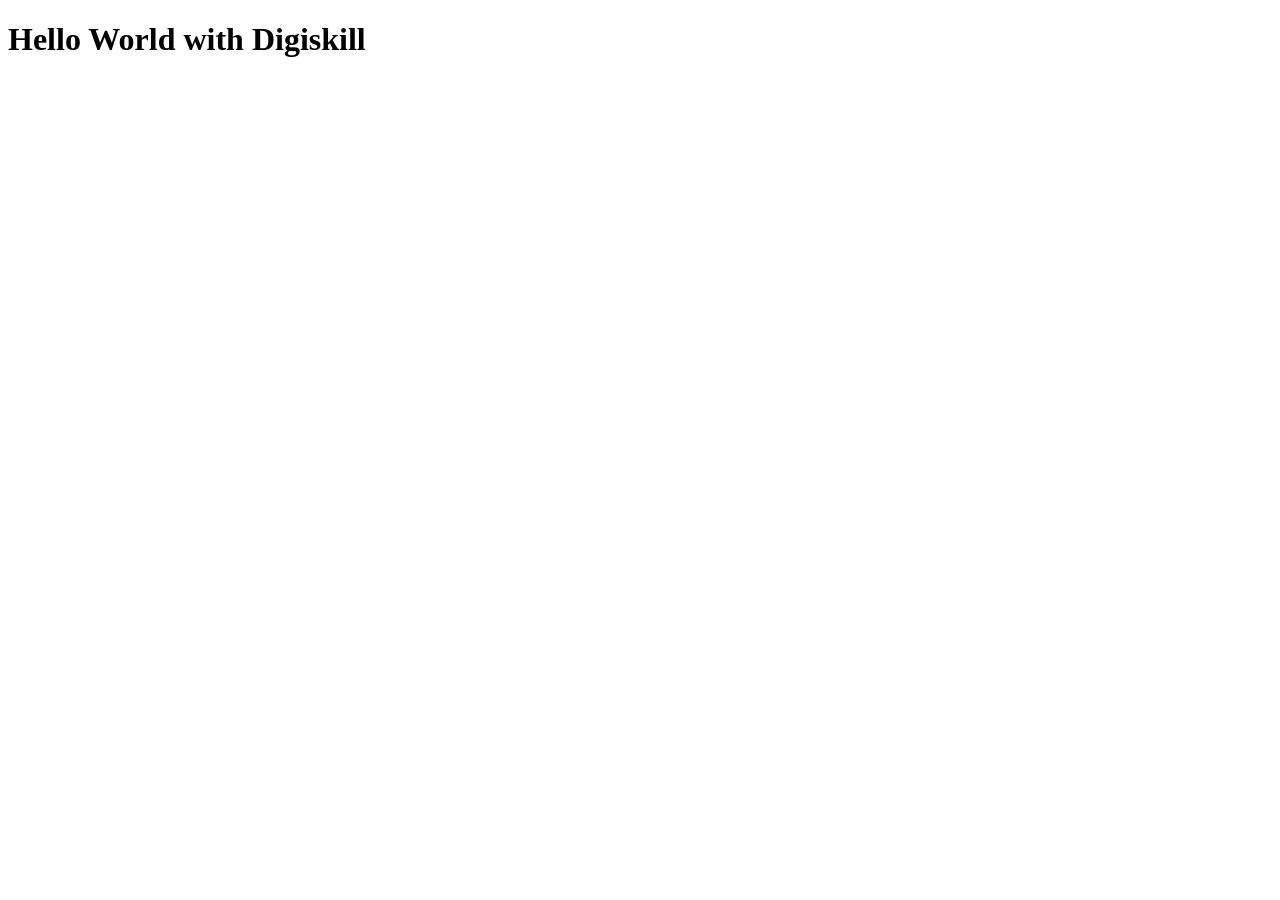
==== index.html @ 3debe63f "initial commit" ====
<!DOCTYPE html>
<html lang="en">
<head>
    <meta charset="UTF-8">
    <meta name="viewport" content="width=device-width, initial-scale=1.0">
    <title>Document</title>
</head>
<body>
    <h1>Hello World with Digiskill</h1>
</body>
</html>
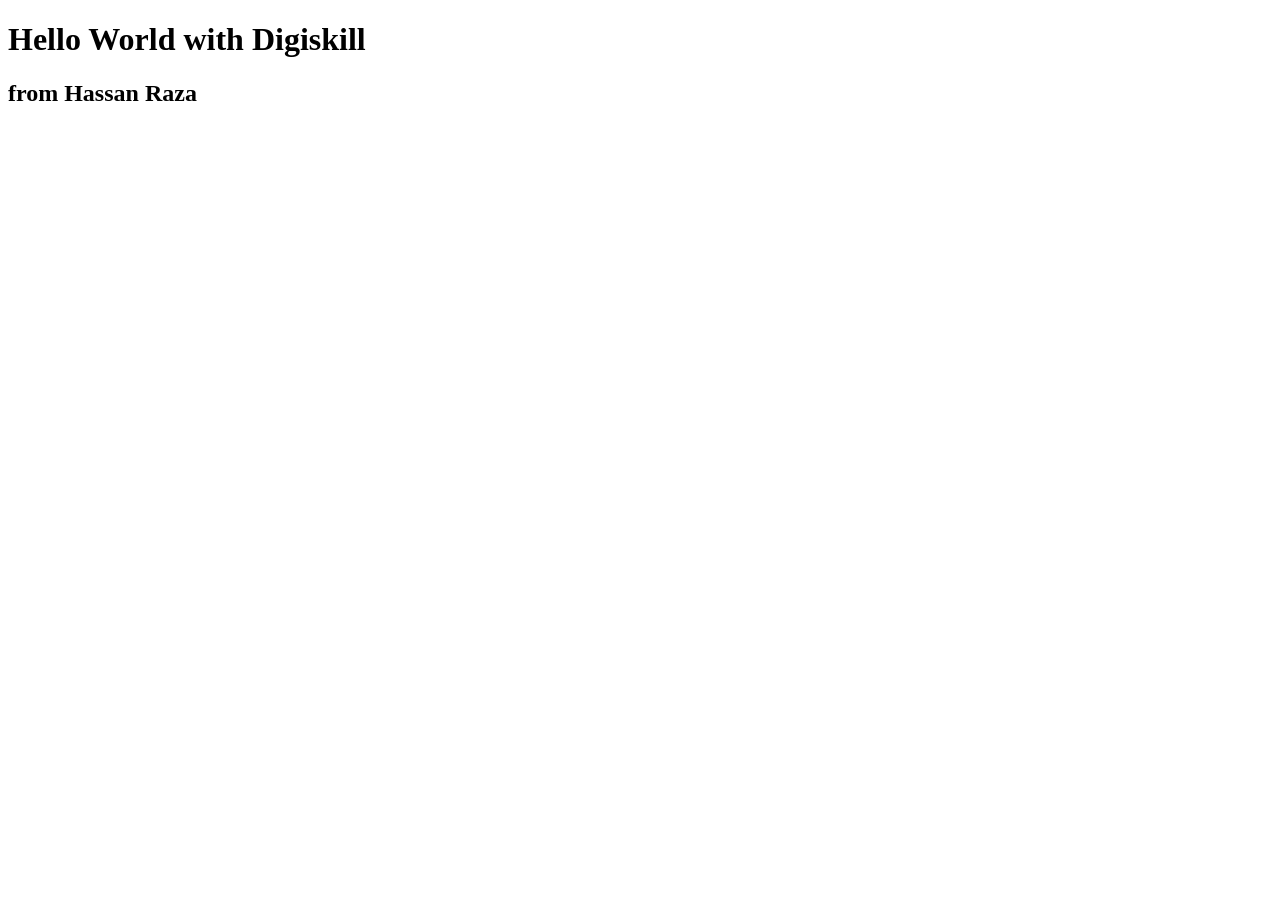
==== commit 6bb12f39: "changes" ====
--- a/index.html
+++ b/index.html
@@ -7,5 +7,6 @@
 </head>
 <body>
     <h1>Hello World with Digiskill</h1>
+    <h2>from Hassan Raza</h2>
 </body>
 </html>
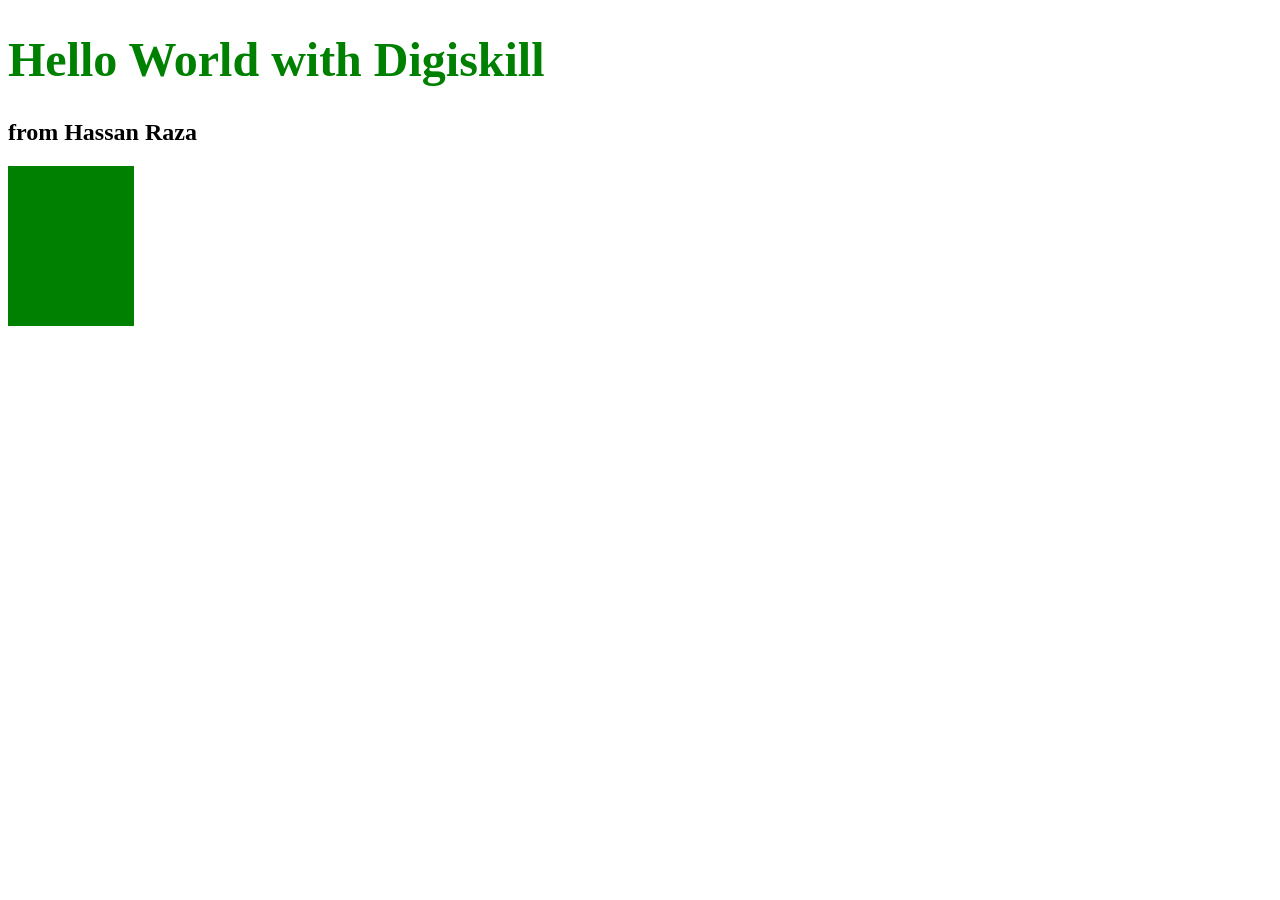
==== commit 1992ecfd: "div container added" ====
--- a/index.html
+++ b/index.html
@@ -4,9 +4,14 @@
     <meta charset="UTF-8">
     <meta name="viewport" content="width=device-width, initial-scale=1.0">
     <title>Document</title>
+    <link rel="stylesheet" href="style.css">
 </head>
 <body>
     <h1>Hello World with Digiskill</h1>
     <h2>from Hassan Raza</h2>
+    <div>
+       
+    </div>
+
 </body>
 </html>
--- a/style.css
+++ b/style.css
@@ -0,0 +1,14 @@
+h1{
+    color: green;
+    text-decoration: double;
+    font-size: 48px;
+    
+}
+
+div{
+    width: 10%;
+    height: 10rem;
+    background-color: green;
+    text-align: center;
+    border: 1px;
+}
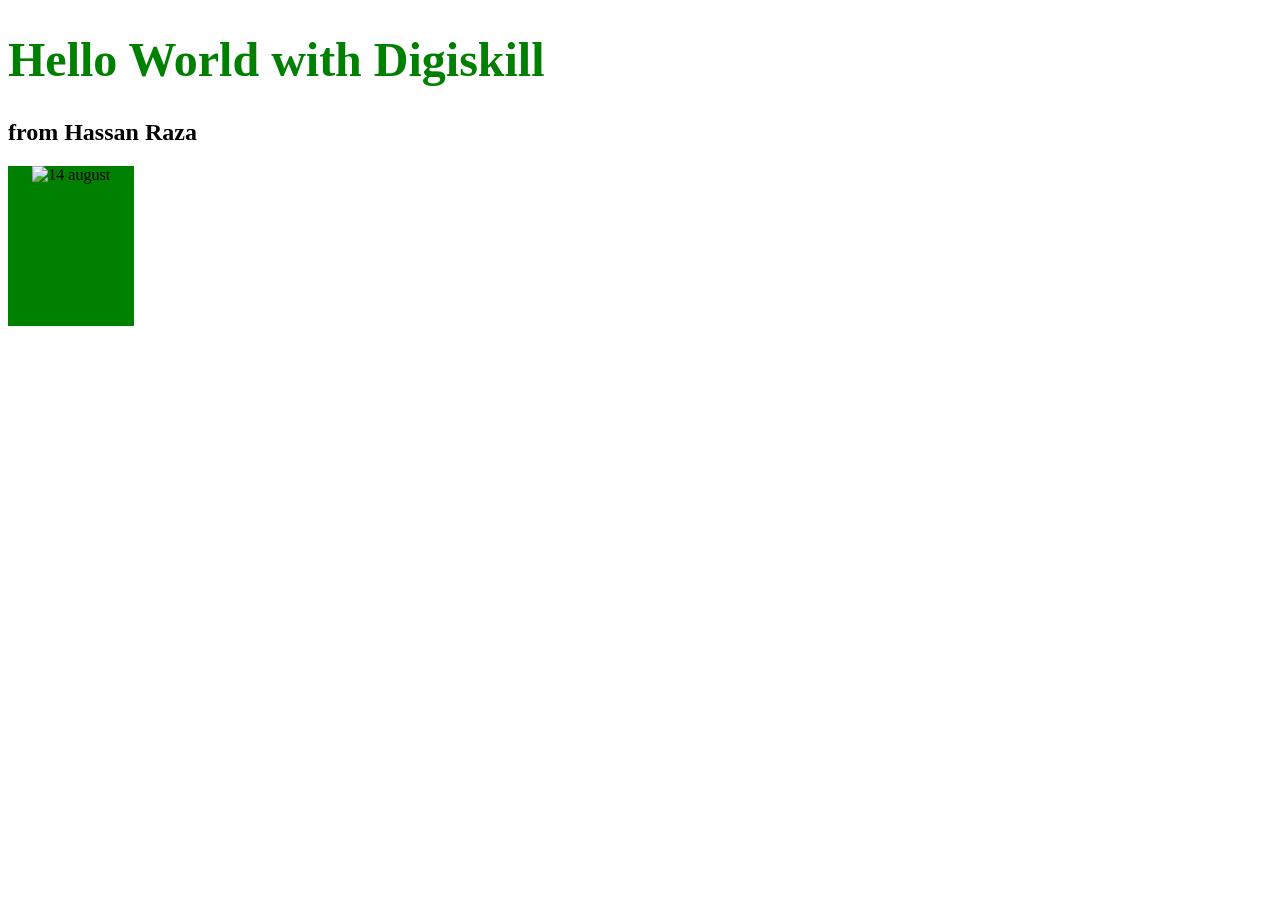
==== commit 2e677248: "14 augugst image added" ====
--- a/index.html
+++ b/index.html
@@ -10,7 +10,7 @@
     <h1>Hello World with Digiskill</h1>
     <h2>from Hassan Raza</h2>
     <div>
-       
+       <img src="https://encrypted-tbn0.gstatic.com/images?q=tbn:ANd9GcR82uQucAtaFXO5Ce8yuFUOqs8J_I9AuPc-u-eFNSrvVxoVO6rQFDFbCUk&s=10" alt="14 august">
     </div>
 
 </body>
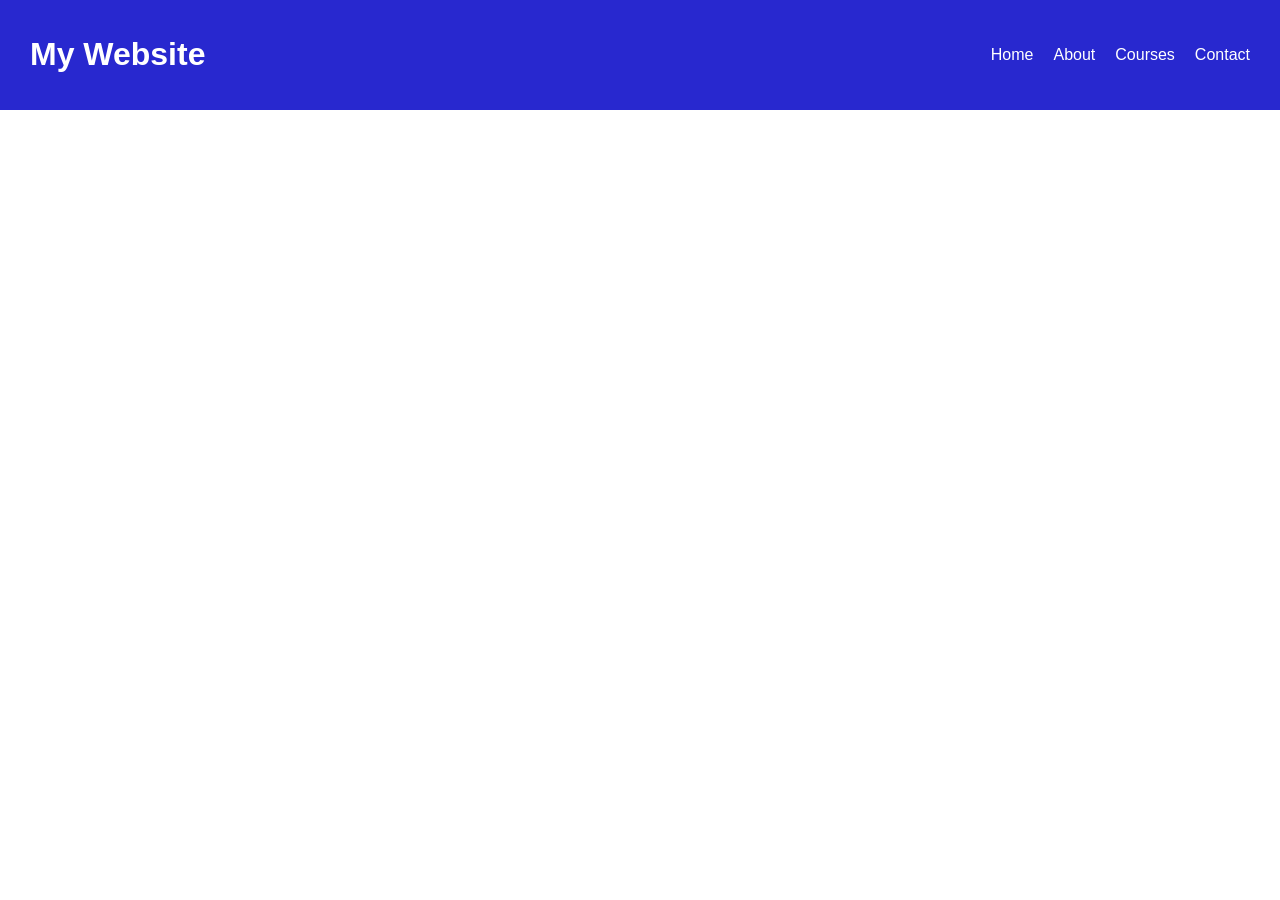
==== commit e5f49520: "flexbox practice" ====
--- a/index.html
+++ b/index.html
@@ -5,13 +5,232 @@
     <meta name="viewport" content="width=device-width, initial-scale=1.0">
     <title>Document</title>
     <link rel="stylesheet" href="style.css">
+    <!-- <style>
+        .box1{
+            width: 200px;
+            height: 100px;
+            background: tomato;
+            margin-bottom: 10px;
+        }
+
+        .box2{
+            width: 50%;
+            height: 100px;
+            background: skyblue;
+            margin-bottom: 10px;
+        }
+
+        h1{
+            font-size: 2rem;
+        }
+
+        .hero{
+            height: 100vh;
+            background: lightgreen;
+            text-align: center;
+        }
+    </style> -->
+ 
+    <!-- Display properties -->
+
+    <!-- <style>
+        .box{
+            background: orange;
+            padding: 10px;
+            margin: 5px;
+        }
+
+        .block{
+            display: block;
+        }
+
+        .inline{
+            display: inline;
+        }
+
+        .inline-block{
+            display: inline-block;
+            width: 150px;
+        }
+
+        .none{
+            display: none;
+        }
+
+    </style> -->
+
+    <!-- <style>
+        .parent{
+            position: relative;
+            width: 300px;
+            height: 200px;
+            background: lightgray;
+        }
+
+        .child{
+            position: absolute;
+
+            top: 20px;
+            right: 20px;
+
+            width: 80px;
+            height: 80px;
+
+            background: red;
+            color: white;
+        }
+
+        .fixed-btn{
+            position: fixed;
+
+            bottom: 20px;
+            right: 20px;
+
+            background: green;
+            color: white;
+            padding: 10px;
+        }
+    </style> -->
+
+    <!-- <style>
+        .container{
+            display: flex;
+            background: #ddd;
+            justify-content: space-evenly;
+            flex-direction: column;
+            align-items: start;
+        }
+
+        .box{
+            width: 100px;
+            height: 100px;
+            background: red;
+            margin: 10px;
+            color: white;
+
+        }
+    </style> -->
+
+    <!-- <style>
+        body{
+             padding: 0%;
+            margin: 0%;
+        }
+        .navbar{
+            display: flex;
+            justify-content: space-between;
+            align-items: center;
+            background: #1e3a8a;
+            color: white;
+            padding: 15px 30px;
+            
+        }
+        h1{
+            color: white;
+        }
+
+        .menu{
+            display: flex;
+            gap: 20px;
+        }
+
+        .menu a{
+            text-decoration: none;
+            color: white;
+        }
+
+    </style> -->
+
+    <style>
+        body{
+            margin: 0%;
+            font-family: Arial, Helvetica, sans-serif;
+        }
+
+        .navbar{
+            display: flex;
+            justify-content: space-between;
+            align-items: center;
+            background: rgb(40, 40, 207);
+            color: white;
+            padding: 15px 30px;
+        }
+
+        .menu{
+            display: flex;
+            gap: 20px;
+        }
+
+        .menu a{
+            text-decoration: none;
+            color: white;
+        }
+    </style>
+
 </head>
 <body>
-    <h1>Hello World with Digiskill</h1>
+    <!-- <h1>Hello World with Digiskill</h1>
     <h2>from Hassan Raza</h2>
     <div>
        <img src="https://encrypted-tbn0.gstatic.com/images?q=tbn:ANd9GcR82uQucAtaFXO5Ce8yuFUOqs8J_I9AuPc-u-eFNSrvVxoVO6rQFDFbCUk&s=10" alt="14 august">
+    </div> -->
+
+    <!-- CSS Units -->
+     <!-- <h1>CSS Units Example</h1>
+     <div class="box1">200px Width</div>
+     <div class="box2">50% Width</div>
+     <div class="hero">100vh Height</div> -->
+
+     <!-- Display Properties  -->
+    <!-- <div class="box block">Block Element</div>
+    <div class="box inline">Inline 1</div>
+    <div class="box inline">Inline 2</div>
+
+    <br /> <br />
+
+    <div class="box inline-block"> Inline Block 1 </div>
+    <div class="box inline-block">Inline Block 2 </div>
+
+    <div class="none">You cannot see me.</div> -->
+
+    <!-- Positining -->
+
+    <!-- <div class="parent">
+        Parent
+        <div class="child">
+            Absolute
+        </div>
     </div>
+
+    <div class="fixed-btn">
+        Help
+    </div> -->
+
+
+    <!-- flexbox -->
+
+    <!-- <div class="container">
+        <div class="box">1</div>
+        <div class="box">2</div>
+        <div class="box">3</div>
+    </div> -->
+
+    <!-- create a navbar using flexbox -->
+
+    <div class="navbar">
+        <h1>My Website</h1>
+
+        <div class="menu">
+            <a href="#">Home</a>
+            <a href="#">About</a>
+            <a href="#">Courses</a>
+            <a href="#">Contact</a>
+        </div>
+    </div>
+
+    
+
+
 
 </body>
 </html>
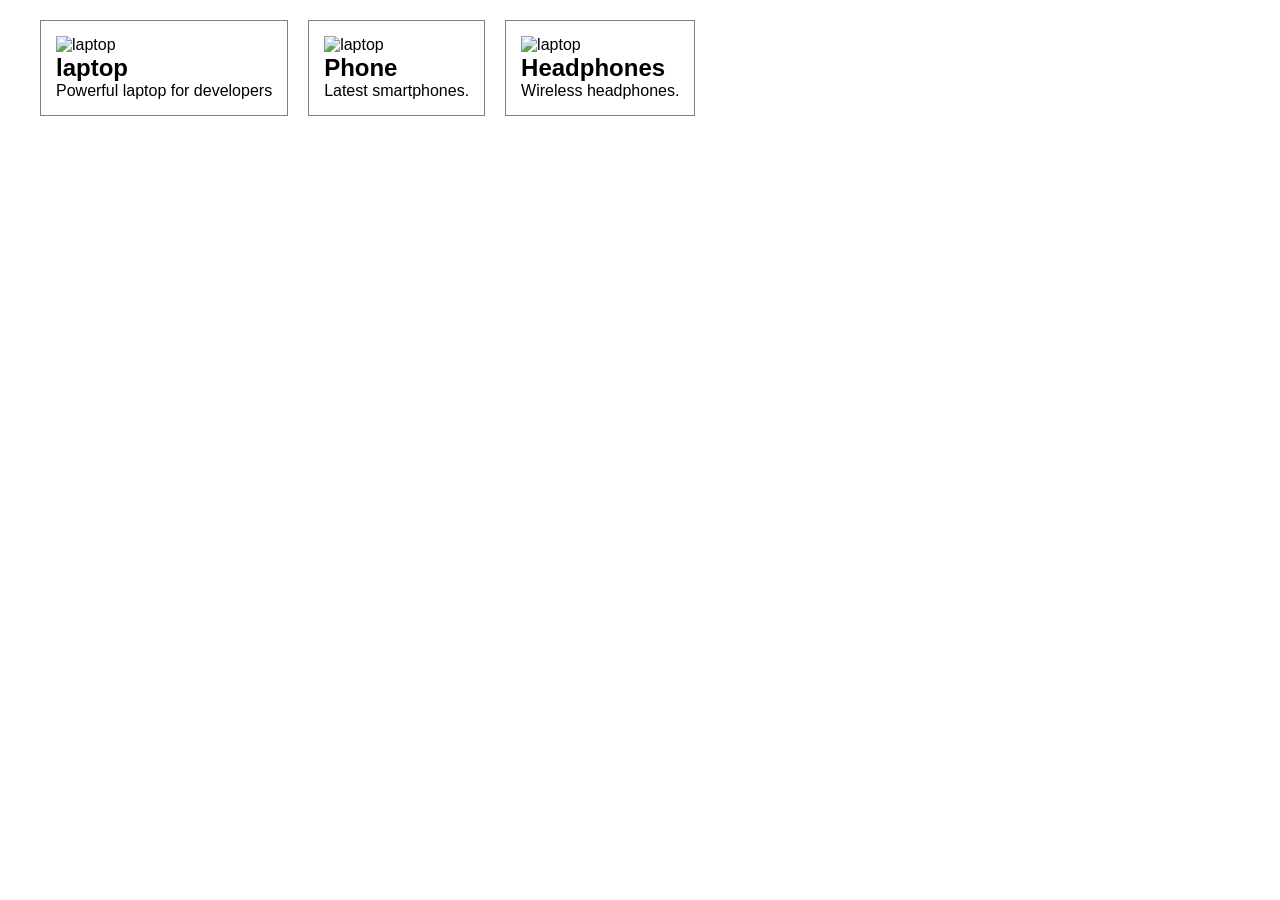
==== commit 46bb21e4: "responsive design approach" ====
--- a/index.html
+++ b/index.html
@@ -3,7 +3,7 @@
 <head>
     <meta charset="UTF-8">
     <meta name="viewport" content="width=device-width, initial-scale=1.0">
-    <title>Document</title>
+    <title>Hassan Raza</title>
     <link rel="stylesheet" href="style.css">
     <!-- <style>
         .box1{
@@ -217,7 +217,7 @@
 
     <!-- create a navbar using flexbox -->
 
-    <div class="navbar">
+    <!-- <div class="navbar">
         <h1>My Website</h1>
 
         <div class="menu">
@@ -226,11 +226,26 @@
             <a href="#">Courses</a>
             <a href="#">Contact</a>
         </div>
+    </div> -->
+
+
+    <!-- Responsive Design -->
+    <div class="container">
+        <div class="card">
+            <img src="https://picsum.photos/300/200?1" alt="laptop">
+            <h2>laptop</h2>
+            <p>Powerful laptop for developers</p>
+        </div>
+        <div class="card">
+            <img src="https://picsum.photos/300/200?2" alt="laptop">
+            <h2>Phone</h2>
+            <p>Latest smartphones.</p>
+        </div>
+        <div class="card">
+            <img src="https://picsum.photos/300/200?3" alt="laptop">
+            <h2>Headphones</h2>
+            <p>Wireless headphones.</p>
+        </div>
     </div>
-
-    
-
-
-
 </body>
 </html>
--- a/style.css
+++ b/style.css
@@ -0,0 +1,45 @@
+@media (min-width: 768px) {
+    .container{
+        display: flex;
+        gap: 20px;
+    }
+}
+
+@media (min-width: 1024px) {
+    .container{
+        max-width: 1200px;
+        margin: auto;
+    }
+}
+
+
+*{
+    margin: 0;
+    padding: 0;
+    box-sizing: border-box;
+}
+
+/* Body */
+
+body{
+    font-family: Arial, sans-serif;
+    padding: 20px;
+}
+
+/* Container */
+
+.container{
+
+}
+
+.card{
+    border: 1px solid gray;
+    margin-bottom: 20px;
+    padding: 15px;
+}
+
+.card img{
+    width: 100%;
+    height: auto;
+    display: block;
+}
